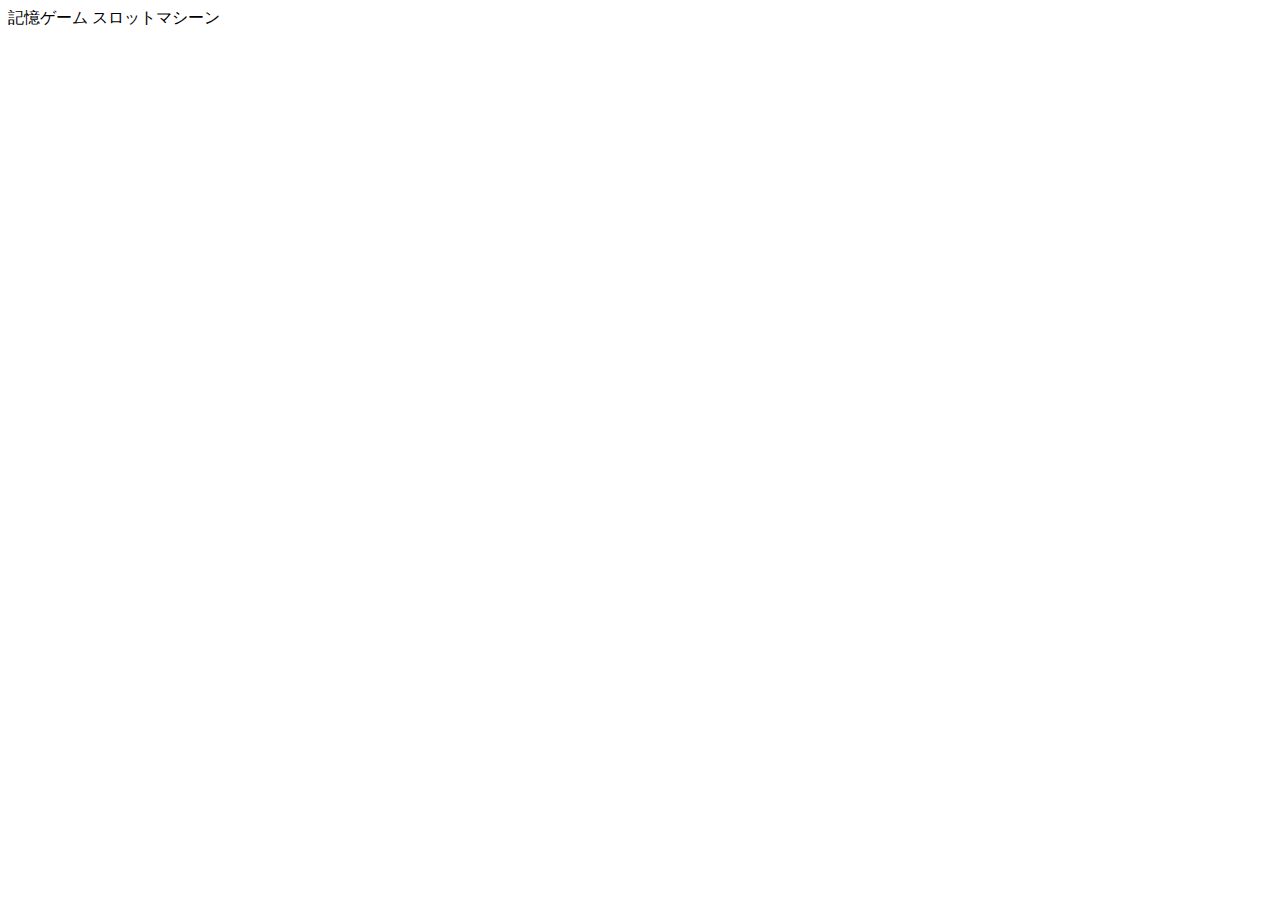
==== develop/src/main/resources/templates/index.html @ d5c6dcc4 "Revert "Revert "Revert "20230607 revertおためし"""" ====
<!DOCTYPE html>
<html xmlns:th="http://www.thymeleaf.org">
<head>
<meta charset="UTF-8">
<title>ゲームリンク集</title>
</head>
<body>
	<a th:href="@{http://localhost:8080/memoryGame}">記憶ゲーム</a>
	<a th:href="@{http://localhost:8080/slotMachine}">スロットマシーン</a>
</body>
</html>
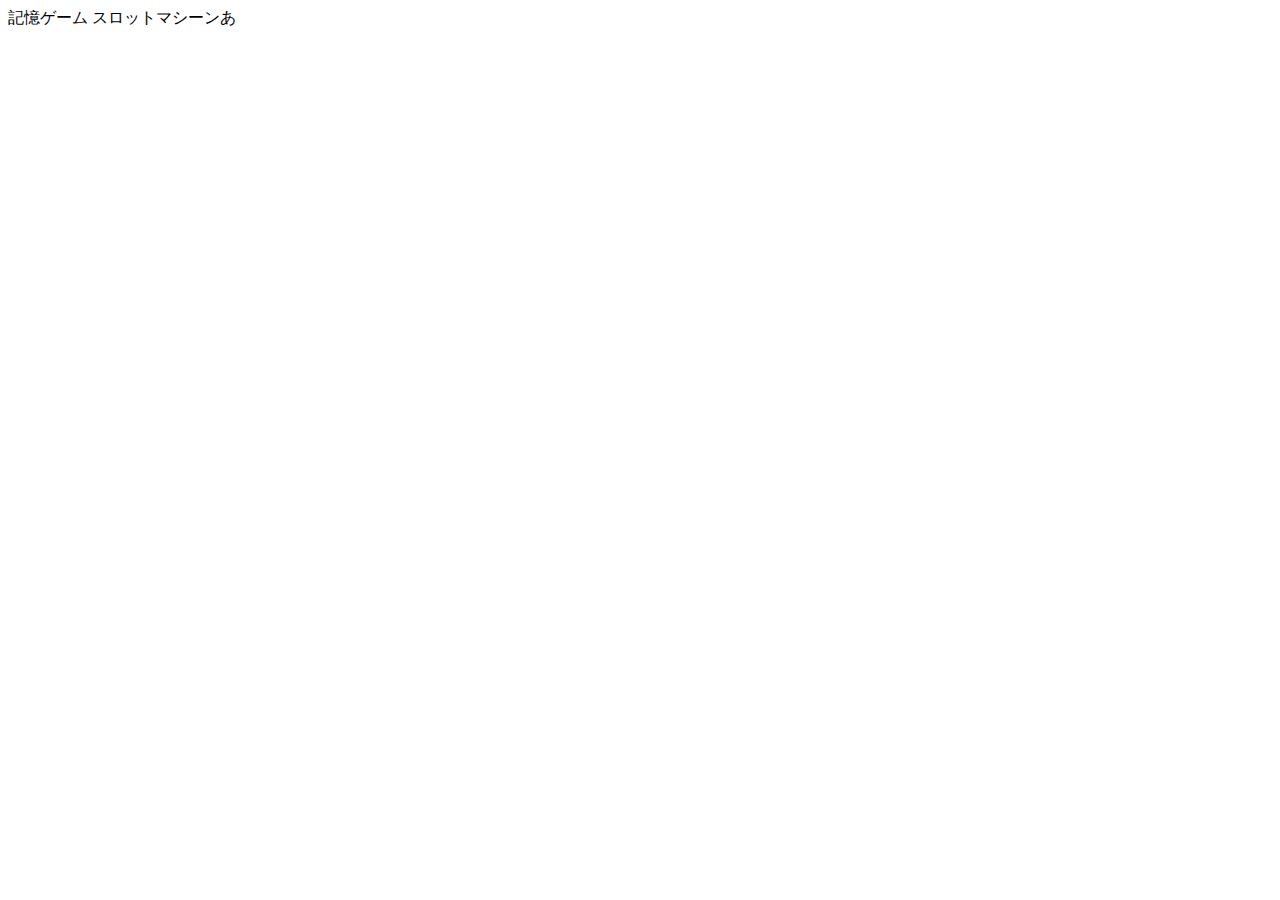
==== commit 42082854: "Revert "Revert "20230607 revertおためし""" ====
--- a/develop/src/main/resources/templates/index.html
+++ b/develop/src/main/resources/templates/index.html
@@ -6,6 +6,6 @@
 </head>
 <body>
 	<a th:href="@{http://localhost:8080/memoryGame}">記憶ゲーム</a>
-	<a th:href="@{http://localhost:8080/slotMachine}">スロットマシーン</a>
+	<a th:href="@{http://localhost:8080/slotMachine}">スロットマシーンあ</a>
 </body>
 </html>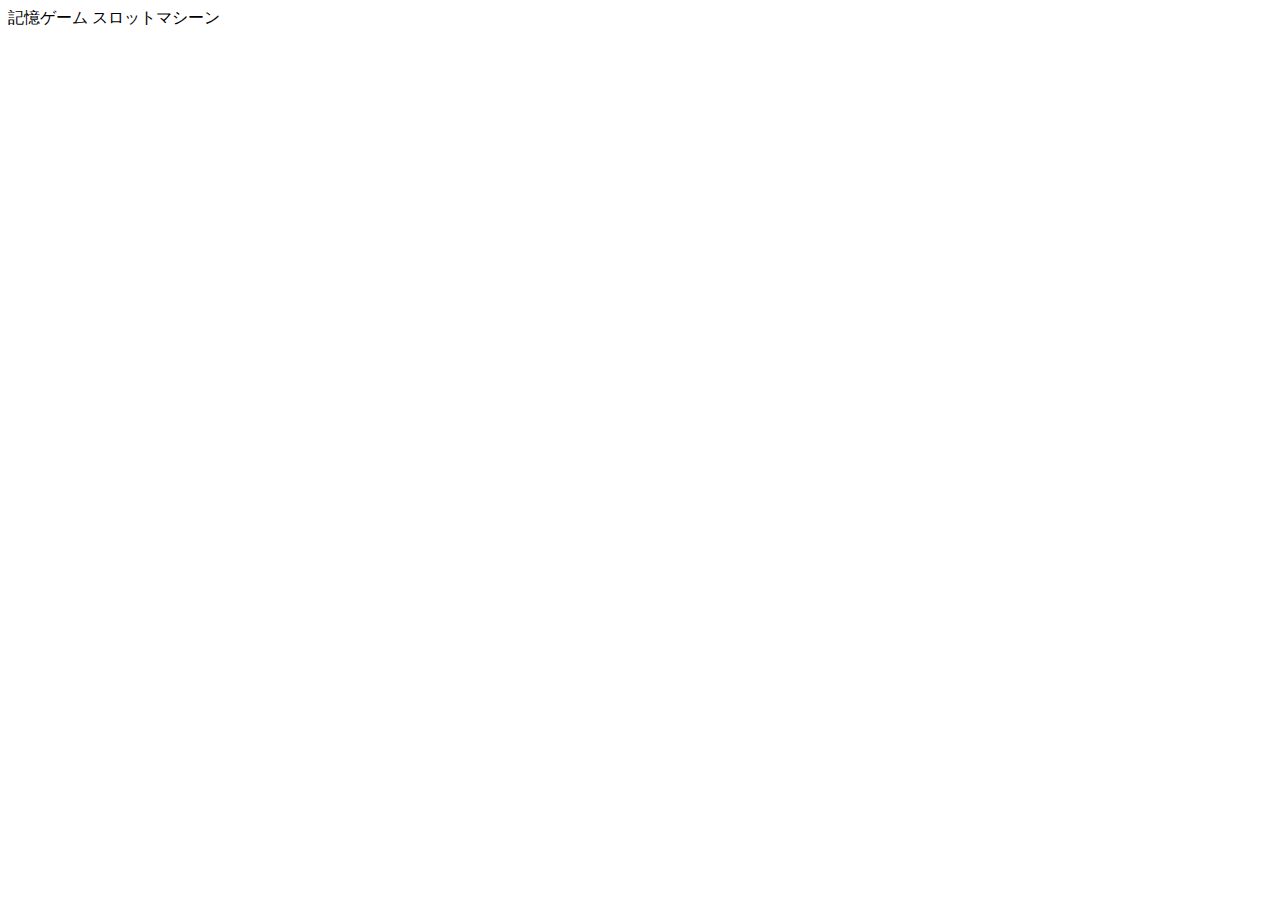
==== commit 5a234429: "Revert "Revert "Revert "20230607 revertおためし"""" ====
--- a/develop/src/main/resources/templates/index.html
+++ b/develop/src/main/resources/templates/index.html
@@ -6,6 +6,6 @@
 </head>
 <body>
 	<a th:href="@{http://localhost:8080/memoryGame}">記憶ゲーム</a>
-	<a th:href="@{http://localhost:8080/slotMachine}">スロットマシーンあ</a>
+	<a th:href="@{http://localhost:8080/slotMachine}">スロットマシーン</a>
 </body>
 </html>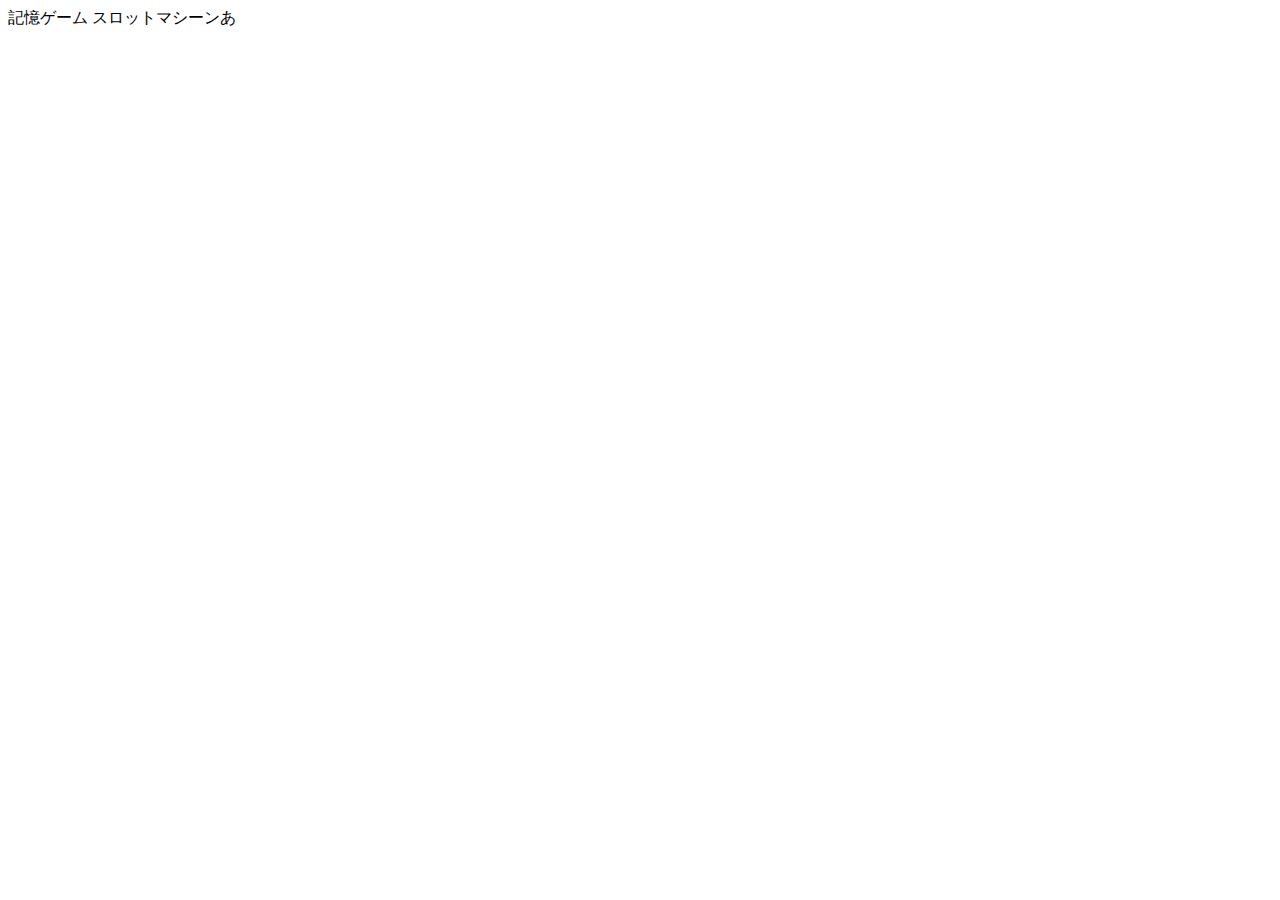
==== commit 131551e6: "Revert "Revert "Revert "Revert "20230607 revertおためし""""" ====
--- a/develop/src/main/resources/templates/index.html
+++ b/develop/src/main/resources/templates/index.html
@@ -6,6 +6,6 @@
 </head>
 <body>
 	<a th:href="@{http://localhost:8080/memoryGame}">記憶ゲーム</a>
-	<a th:href="@{http://localhost:8080/slotMachine}">スロットマシーン</a>
+	<a th:href="@{http://localhost:8080/slotMachine}">スロットマシーンあ</a>
 </body>
 </html>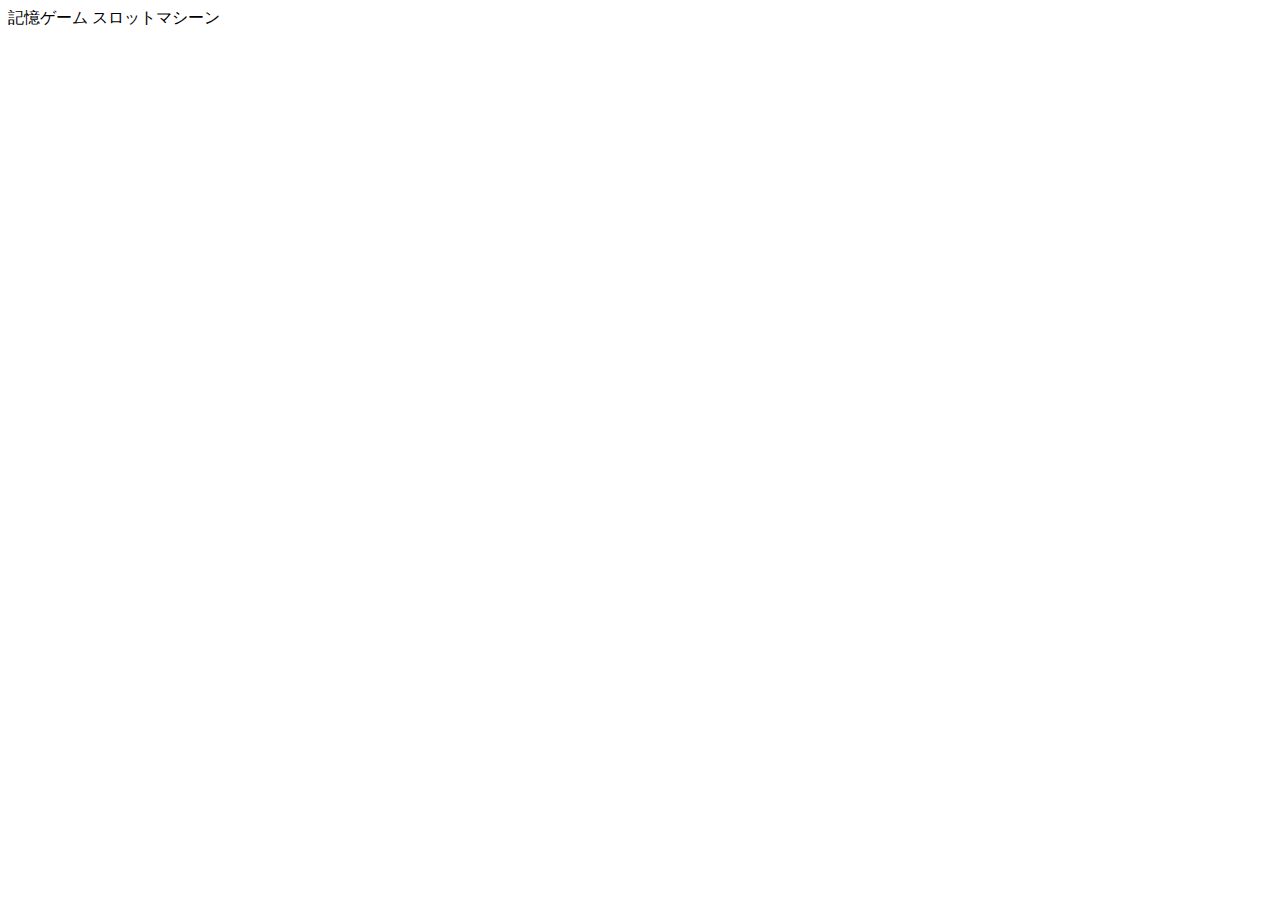
==== commit 25d04884: "Revert "Revert "Revert "Revert "Revert "20230607 revertおためし"""""" ====
--- a/develop/src/main/resources/templates/index.html
+++ b/develop/src/main/resources/templates/index.html
@@ -6,6 +6,6 @@
 </head>
 <body>
 	<a th:href="@{http://localhost:8080/memoryGame}">記憶ゲーム</a>
-	<a th:href="@{http://localhost:8080/slotMachine}">スロットマシーンあ</a>
+	<a th:href="@{http://localhost:8080/slotMachine}">スロットマシーン</a>
 </body>
 </html>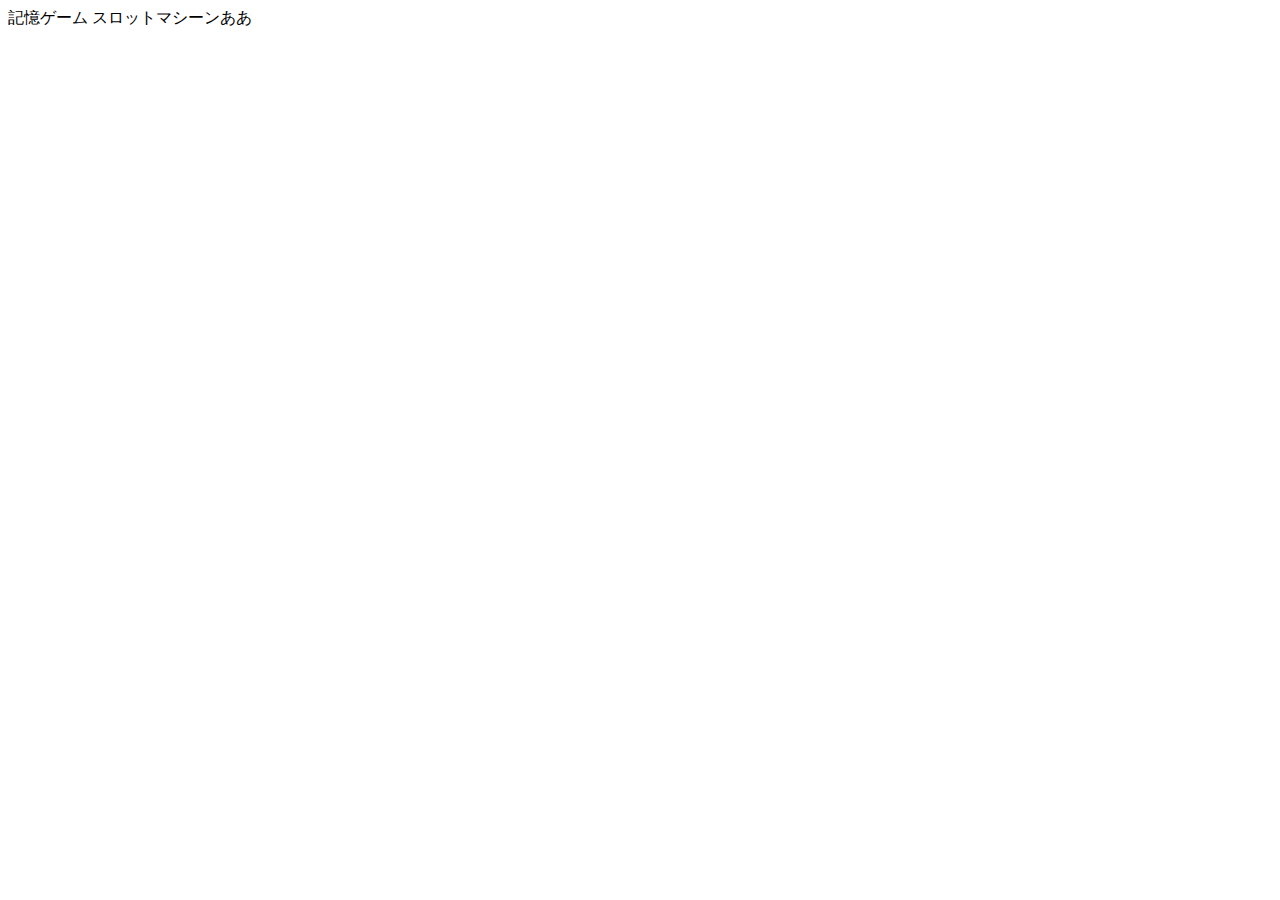
==== commit efc9a2e1: "おためし" ====
--- a/develop/src/main/resources/templates/index.html
+++ b/develop/src/main/resources/templates/index.html
@@ -6,6 +6,6 @@
 </head>
 <body>
 	<a th:href="@{http://localhost:8080/memoryGame}">記憶ゲーム</a>
-	<a th:href="@{http://localhost:8080/slotMachine}">スロットマシーン</a>
+	<a th:href="@{http://localhost:8080/slotMachine}">スロットマシーンああ</a>
 </body>
 </html>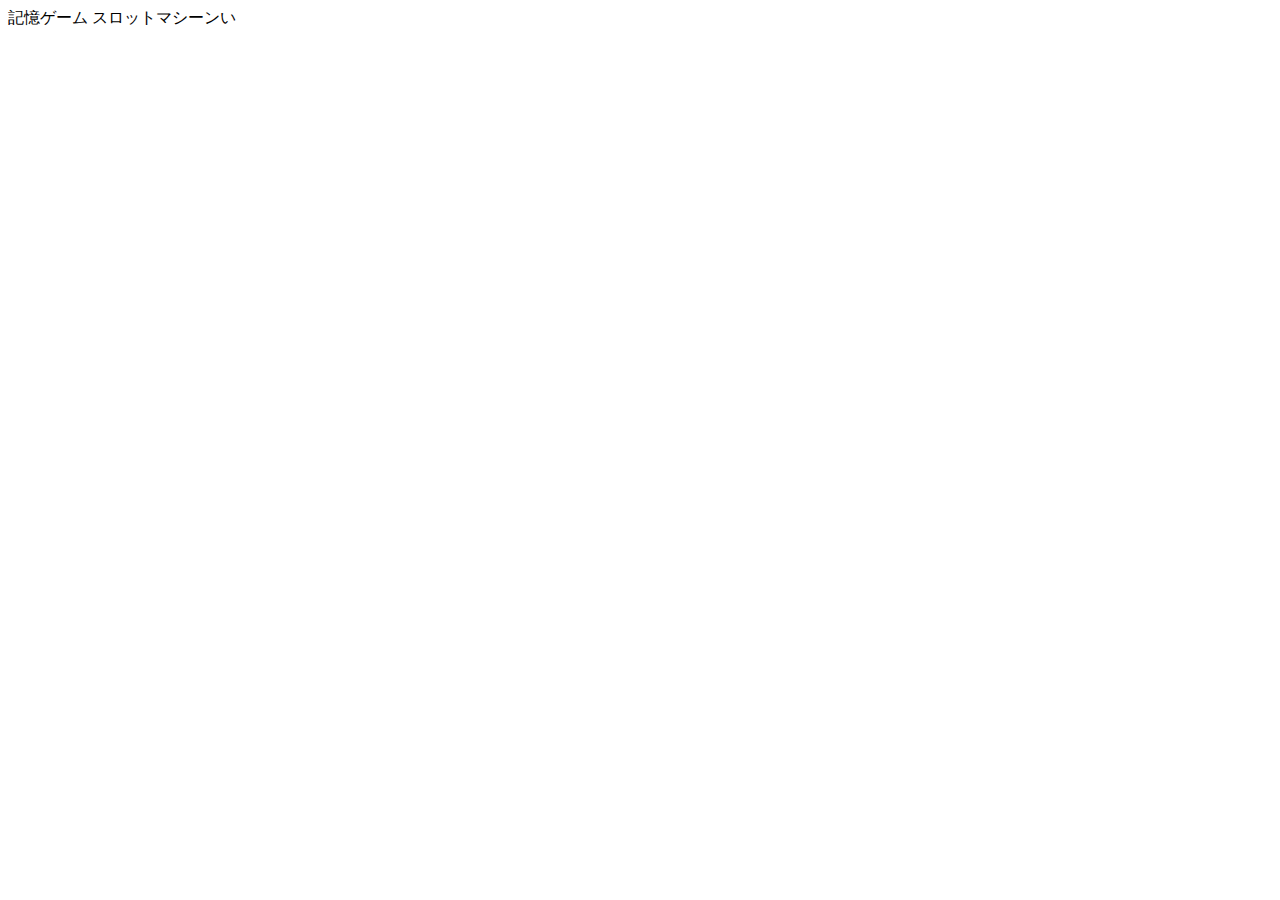
==== commit a646989b: "ｗｗｗ" ====
--- a/develop/src/main/resources/templates/index.html
+++ b/develop/src/main/resources/templates/index.html
@@ -6,6 +6,6 @@
 </head>
 <body>
 	<a th:href="@{http://localhost:8080/memoryGame}">記憶ゲーム</a>
-	<a th:href="@{http://localhost:8080/slotMachine}">スロットマシーンああ</a>
+	<a th:href="@{http://localhost:8080/slotMachine}">スロットマシーンい</a>
 </body>
 </html>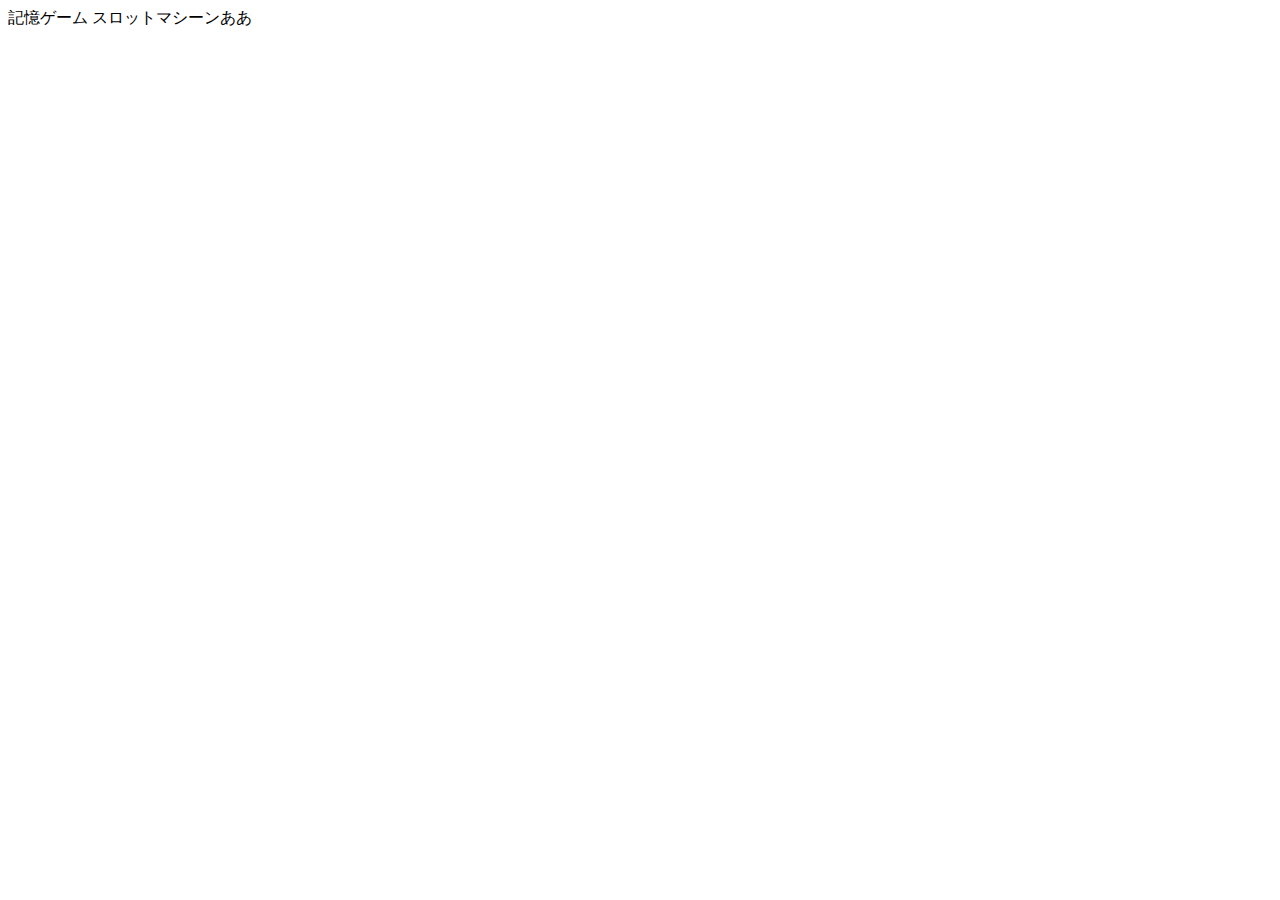
==== commit 26cd2c57: "Merge remote-tracking branch 'origin/main' into main" ====
--- a/develop/src/main/resources/templates/index.html
+++ b/develop/src/main/resources/templates/index.html
@@ -6,6 +6,6 @@
 </head>
 <body>
 	<a th:href="@{http://localhost:8080/memoryGame}">記憶ゲーム</a>
-	<a th:href="@{http://localhost:8080/slotMachine}">スロットマシーンい</a>
+	<a th:href="@{http://localhost:8080/slotMachine}">スロットマシーンああ</a>
 </body>
 </html>